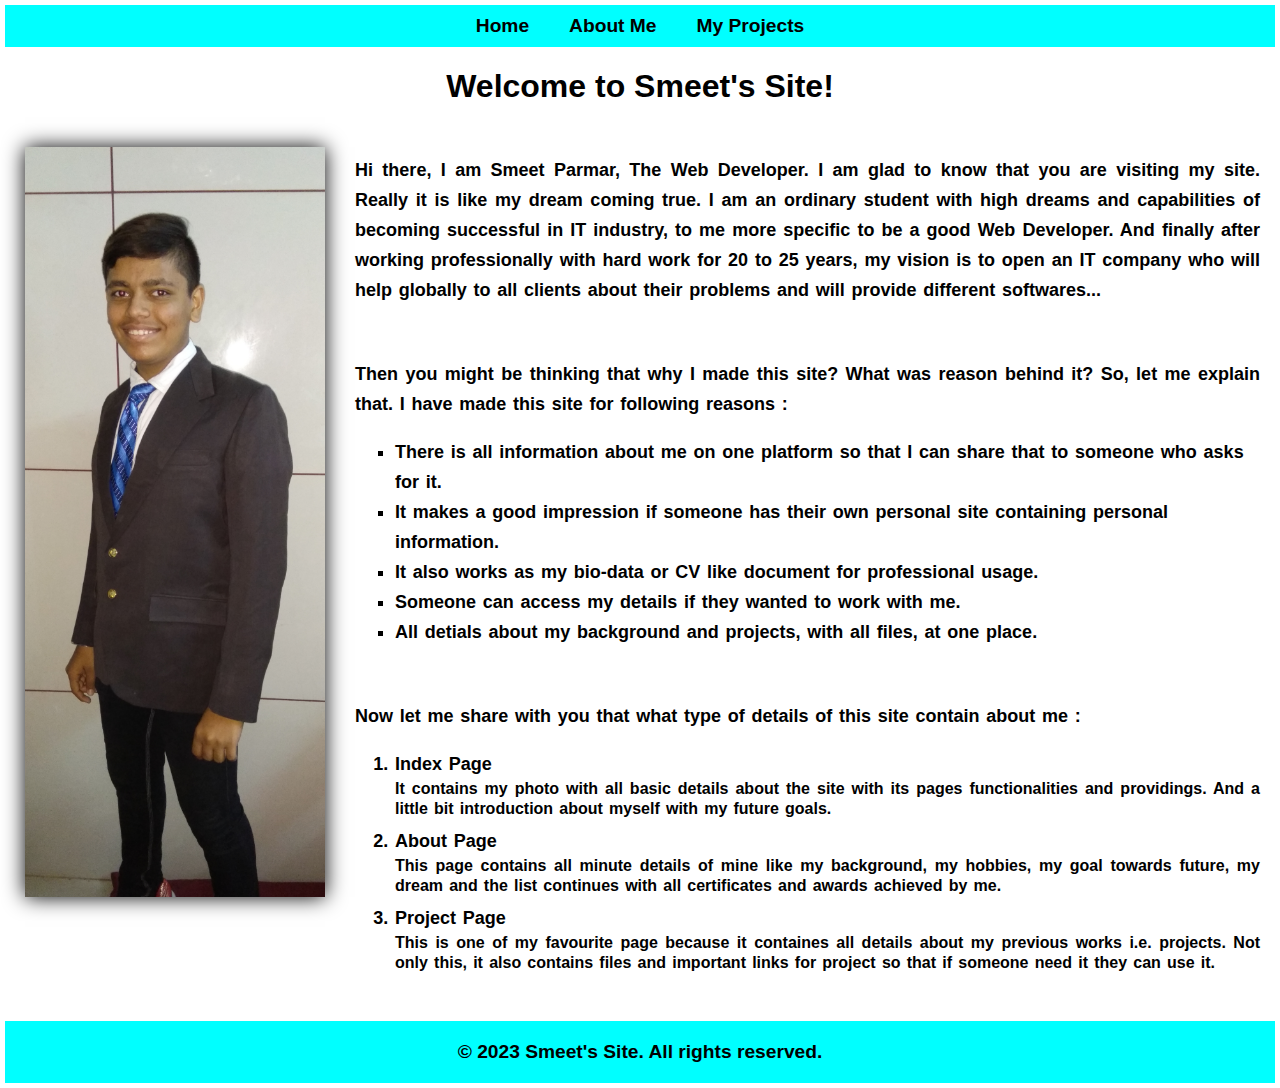
==== index.html @ a088e653 "Personal Site" ====
<!DOCTYPE html>
<html lang="en">
<head>
    <meta charset="UTF-8">
    <meta name="viewport" content="width=device-width, initial-scale=1.0">
    <title>Home Page</title>
    <link rel="stylesheet" href="style.css"> 
</head>
<body>
    <nav>
        <a href="index.html">Home</a>
        <a href="about.html">About Me</a>
        <a href="projects.html">My Projects</a>
    </nav>

    <h1>Welcome to Smeet's Site!</h1>

    <main class="index-main">
        <div class="img-container">
            <img class="profile-image" src="media/images/Personal.png" alt="My Image">
            <!-- It was sourced from my google drive -->
        </div>

        <div class="main-container">
            
            <p> 
                Hi there, I am Smeet Parmar, The Web Developer. I am glad to know that you are visiting my site. Really it is like my dream coming true. I am an ordinary student with high dreams and capabilities of becoming successful in IT industry, to me more specific to be a good Web Developer. And finally after working professionally with hard work for 20 to 25 years, my vision is to open an IT company who will help globally to all clients about their problems and will provide different softwares...
            </p>

            <br>

            <p>
                Then you might be thinking that why I made this site? What was reason behind it? So, let me explain that. I have made this site for following reasons :

                <ul type="square">

                    <li>There is all information about me on one platform so that I can share that to someone who asks for it.</li>
                    <li>It makes a good impression if someone has their own personal site containing personal information.</li>
                    <li>It also works as my bio-data or CV like document for professional usage.</li>
                    <li>Someone can access my details if they wanted to work with me.</li>
                    <li>All detials about my background and projects, with all files, at one place.</li>
                </ul>

            </p>

            <br>

            <p>
                Now let me share with you that what type of details of this site contain about me :

                <ol>
                    <li>Index Page</li>
                     <p class="ordered-list">It contains my photo with all basic details about the site with its pages functionalities and providings. And a little bit introduction about myself with my future goals.</p>

                    <li>About Page</li>
                     <p class="ordered-list">This page contains all minute details of mine like my background, my hobbies, my goal towards future, my dream and the list continues with all certificates and awards achieved by me.</p>

                    <li>Project Page</li>
                     <p class="ordered-list">This is one of my favourite page because it containes all details about my previous works i.e. projects. Not only this, it also contains files and important links for project so that if someone need it they can use it.</p>
                </ol>
            </p>

        </div>

    </main>

    <footer>
        &copy; 2023 Smeet's Site. All rights reserved.
    </footer>
</body>
</html>
---- style.css ----
@keyframes fadeIn {
    0% {
      opacity: 0; /* Start with full transparency (invisible) */
    }
    100% {
      opacity: 1; /* End with full visibility (fully visible) */
    }
}

@keyframes bounceIn {
    0% {
      transform: scale(0.5);
      opacity: 0;
    }
    70% {
      transform: scale(1.05);
      opacity: 1;
    }
    100% {
      transform: scale(1);
      opacity: 1;
    }
}

/* I have learn these animations on my own. I was going through sites and I saw an animation. It looked very beautiful to me. I thought lets learn it and how to make aniamtions using CSS. Here are reference links from I learned animations in CSS.

Links :
https://www.w3schools.com/css/css3_animations.asp
https://web.dev/learn/css/animations/
https://developer.mozilla.org/en-US/docs/Web/CSS/CSS_animations/Using_CSS_animations

Video:
https://youtu.be/YszONjKpgg4?si=RZnlQsUq7rofdMht */


body {
    font-family: Arial, sans-serif;
    margin: 5px;
    padding: 0;
}

nav {
    background-color: #00ffff;
    display: flex;
    justify-content: center;
}

nav a {
    color: #000000;
    font-size: larger;
    font-weight: bolder;
    text-decoration: none;
    padding: 10px 20px;
}

nav a:hover {
    background-color: #000000;
    color: #ffffff;
    box-shadow: 0 0 5px #000000;
}

a{
   text-decoration: none;
}

h1{
    text-align: center;
    animation: bounceIn 0.5s ease-out;;
}
footer {
    background-color: #00ffff;
    padding: 20px;
    margin-top: 20px;
    text-align: center;
    font-weight: bolder;
    font-size: larger;
}

.img-container{
    float: left;
    padding:20px;

}

.profile-image{
    height: 750px;
    width: 300px;
    box-shadow: 0 0 20px #000000;
    animation: fadeIn 1s ease-in;
}

main{
    display: flex;
    animation: fadeIn 0.5s ease-in;
}

.main-container{
    margin: 10px;
    padding-right: 5px;
}

p{
    text-align: justify;
    font-size: large;
    line-height: 30px;
    word-spacing: 1.75px;
    font-weight: bold;
    font-size: large;
}

.about-container{
    margin: 20px;
}

li{
    font-size: large;
    line-height: 30px;
    word-spacing: 1.75px;
    font-weight: bold;
    font-size: large;
}

.ordered-list{
    margin: 0;
    font-size: medium;
    line-height: 20px;
    margin-bottom: 7px;
}


h2{
    text-align: center;
}

.hide{
    display: none;
}

.details{
    text-align: center;
    text-decoration: none;
    font-weight: bolder;
    font-size: larger;
}

.heading{
    color: #000000;
    display: block;
    font-size: larger;
}

.editedVideos{
    display: flex;
    justify-items: center;
    align-items: center;
    flex : auto ;
}
.video{
    margin: 8px;
}

.project-container{
    margin: 20px;
}

.main_container {
    border: 2px solid #000000;
    border-radius: 20px;
    box-shadow: 0 0 5px #000000;
    background-color: #c5ffff;
    padding: 10px;
    display: flex;
    align-items: center;
  }

  .project-img{
    position: relative;
    height: 200px;
    width: 200px;
    border: 2px solid #000000;
    border-radius: 20px;
    box-shadow: 0 0 5px #000000;
  }
  .image-container {
    margin: 10px;
    flex: 0 0 auto; 
    margin-right: 10px; 
  }
  
  .text-container {
    margin: 10px;
    flex: 1; 
  }


/* For tablet view */
@media screen and (max-width:1024px){
.image-container{
    float: none;
}

.img-container{
    float: none;
}

.editedVideos{
    display: block;
    justify-content: center;
    align-items: center;
}

}


/* For mobile view */
@media screen and (max-width:720px){
.index-main{
    display: block;
}

.img-container{
    justify-content: center;
    align-items: center;
    display: flex;
}
}
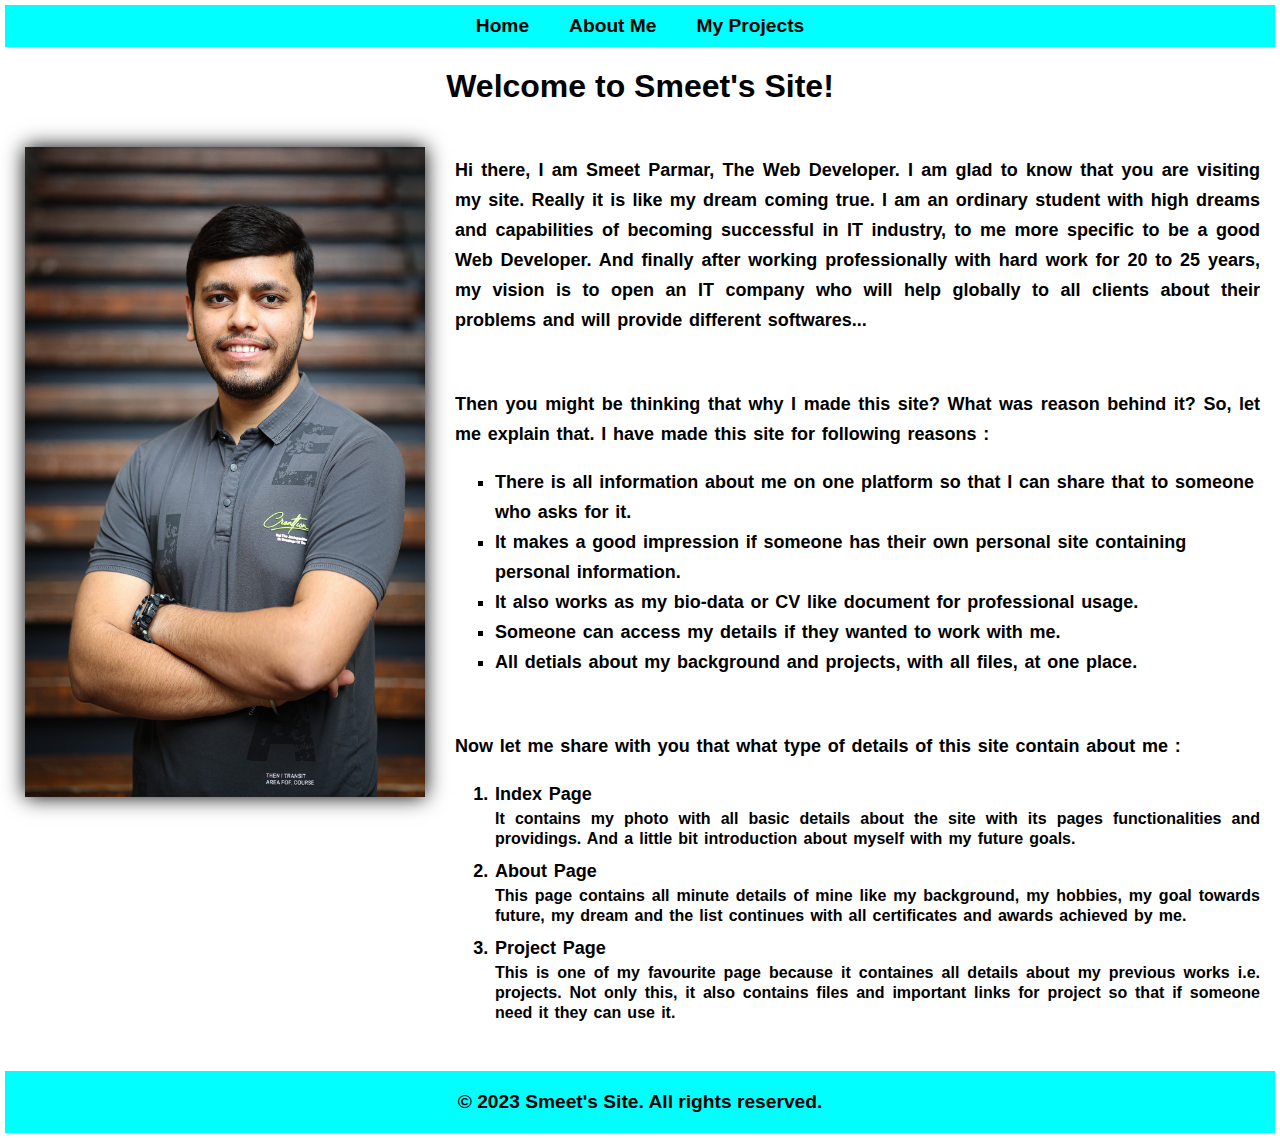
==== commit 90455f5e: "Personal Site" ====
--- a/index.html
+++ b/index.html
@@ -17,7 +17,7 @@
 
     <main class="index-main">
         <div class="img-container">
-            <img class="profile-image" src="media/images/Personal.png" alt="My Image">
+            <img class="profile-image" src="media/images/Personal.jpg" alt="My Image">
             <!-- It was sourced from my google drive -->
         </div>
 
--- a/style.css
+++ b/style.css
@@ -65,7 +65,7 @@
 
 h1{
     text-align: center;
-    animation: bounceIn 0.5s ease-out;;
+    animation: bounceIn 0.5s ease-out;
 }
 footer {
     background-color: #00ffff;
@@ -83,10 +83,13 @@
 }
 
 .profile-image{
-    height: 750px;
-    width: 300px;
+    height: 650px;
+    width: 400px;
+    
     box-shadow: 0 0 20px #000000;
     animation: fadeIn 1s ease-in;
+    /* 
+     */
 }
 
 main{
